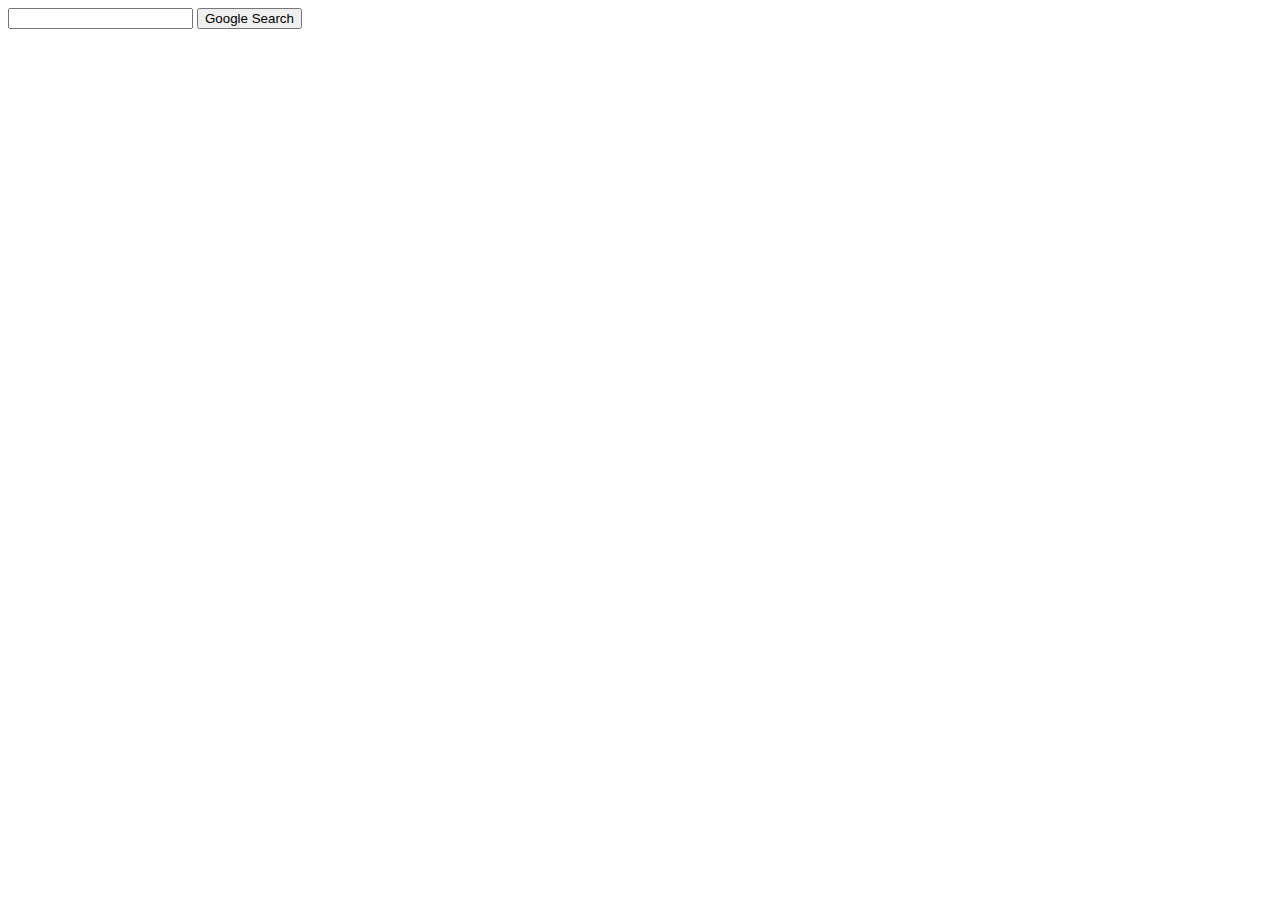
==== index.html @ 2e089914 "Just downloaded" ====
<!DOCTYPE html>
<html lang="en">
    <head>
        <title>Search</title>
    </head>
    <body>
        <form action="https://google.com/search">
            <input type="text" name="q">
            <input type="submit" value="Google Search">
        </form>
    </body>
</html>
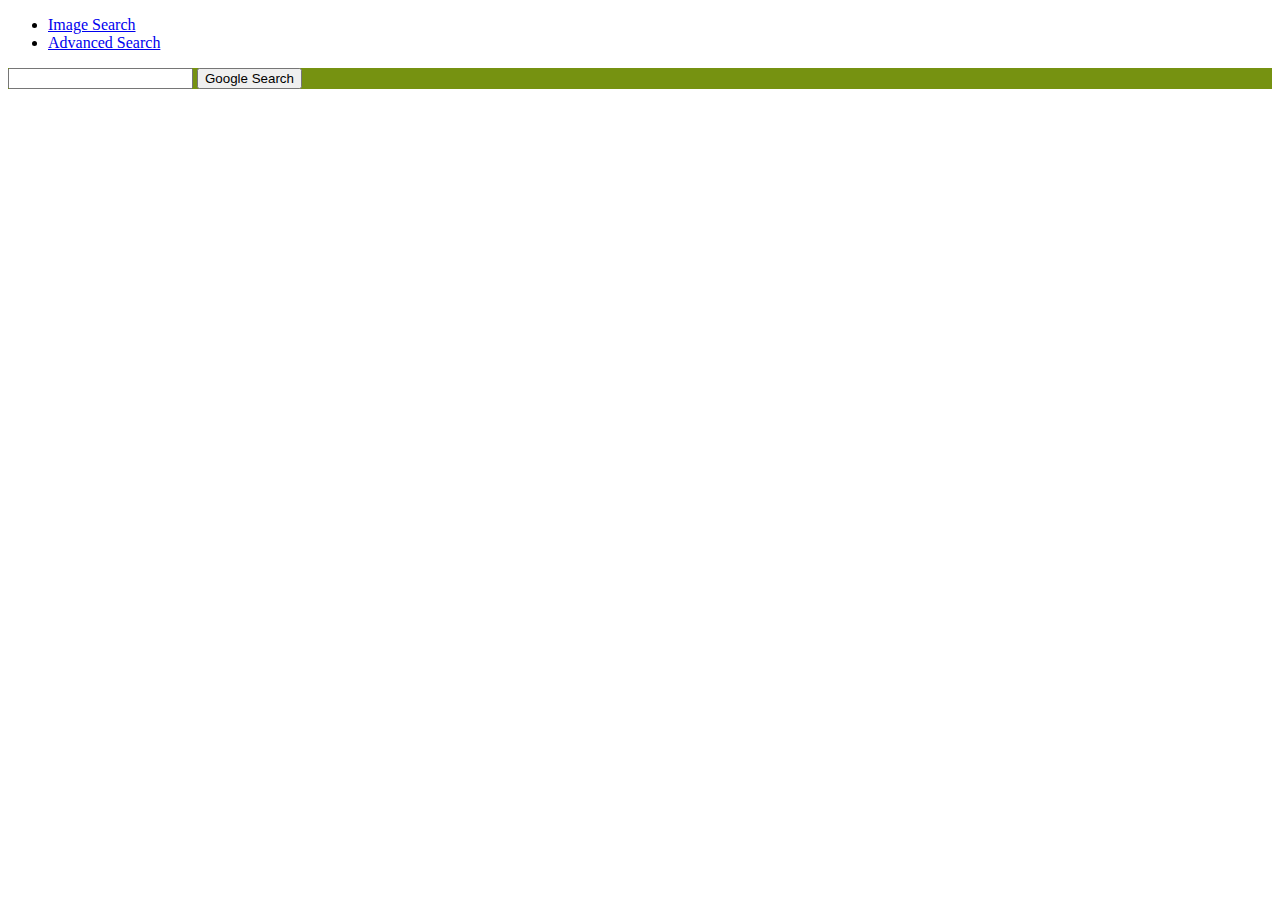
==== commit 0a76c95c: "added updates done earlier in the week" ====
--- a/index.html
+++ b/index.html
@@ -1,12 +1,25 @@
 <!DOCTYPE html>
 <html lang="en">
     <head>
-        <title>Search</title>
+    <!-- Required meta tags -->
+    <meta charset="utf-8">
+    <meta name="viewport" content="width=device-width, initial-scale=1">
+    
+    <!-- Bootstrap CSS -->
+    <link href="https://cdn.jsdelivr.net/npm/bootstrap@5.0.0-beta1/dist/css/bootstrap.min.css" rel="stylesheet" integrity="sha384-giJF6kkoqNQ00vy+HMDP7azOuL0xtbfIcaT9wjKHr8RbDVddVHyTfAAsrekwKmP1" crossorigin="anonymous">    
+    <title>Search</title>
     </head>
-    <body>
-        <form action="https://google.com/search">
-            <input type="text" name="q">
-            <input type="submit" value="Google Search">
-        </form>
+    <body>  
+        <ul class="position-absolute top-0 end-0">
+            <li><a href="image.html">Image Search</a></li>
+            <li><a href="advanced.html">Advanced Search</a></li>
+        </ul>
+        <div class="container" style=" background-color:rgb(118, 146, 17);">    
+               <form action="https://google.com/search" class="position-absolute top-50 start-50 translate-middle">
+                    <input type="text" name="q">
+                    <input type="submit" value="Google Search">
+                </form> 
+        </div>
+        <script src="https://cdn.jsdelivr.net/npm/bootstrap@5.0.0-beta1/dist/js/bootstrap.bundle.min.js" integrity="sha384-ygbV9kiqUc6oa4msXn9868pTtWMgiQaeYH7/t7LECLbyPA2x65Kgf80OJFdroafW" crossorigin="anonymous"></script>
     </body>
-</html>
+</html>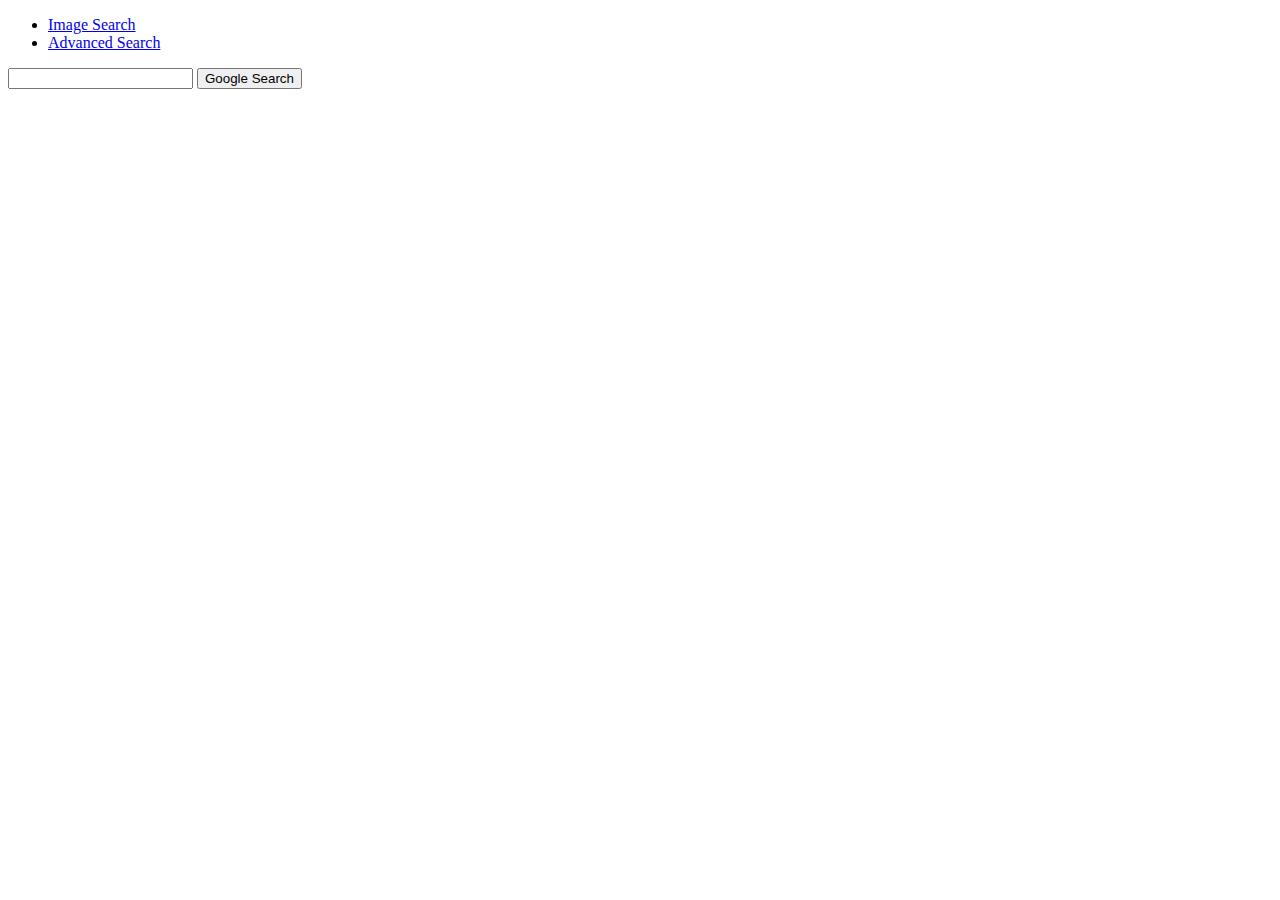
==== commit b70f409d: "Removed bootstrap from index.html" ====
--- a/index.html
+++ b/index.html
@@ -5,21 +5,18 @@
     <meta charset="utf-8">
     <meta name="viewport" content="width=device-width, initial-scale=1">
     
-    <!-- Bootstrap CSS -->
-    <link href="https://cdn.jsdelivr.net/npm/bootstrap@5.0.0-beta1/dist/css/bootstrap.min.css" rel="stylesheet" integrity="sha384-giJF6kkoqNQ00vy+HMDP7azOuL0xtbfIcaT9wjKHr8RbDVddVHyTfAAsrekwKmP1" crossorigin="anonymous">    
-    <title>Search</title>
+     <title>Search</title>
     </head>
     <body>  
-        <ul class="position-absolute top-0 end-0">
+        <ul>
             <li><a href="image.html">Image Search</a></li>
             <li><a href="advanced.html">Advanced Search</a></li>
         </ul>
-        <div class="container" style=" background-color:rgb(118, 146, 17);">    
-               <form action="https://google.com/search" class="position-absolute top-50 start-50 translate-middle">
+        <div class="container">    
+               <form action="https://google.com/search" >
                     <input type="text" name="q">
                     <input type="submit" value="Google Search">
                 </form> 
         </div>
-        <script src="https://cdn.jsdelivr.net/npm/bootstrap@5.0.0-beta1/dist/js/bootstrap.bundle.min.js" integrity="sha384-ygbV9kiqUc6oa4msXn9868pTtWMgiQaeYH7/t7LECLbyPA2x65Kgf80OJFdroafW" crossorigin="anonymous"></script>
     </body>
 </html>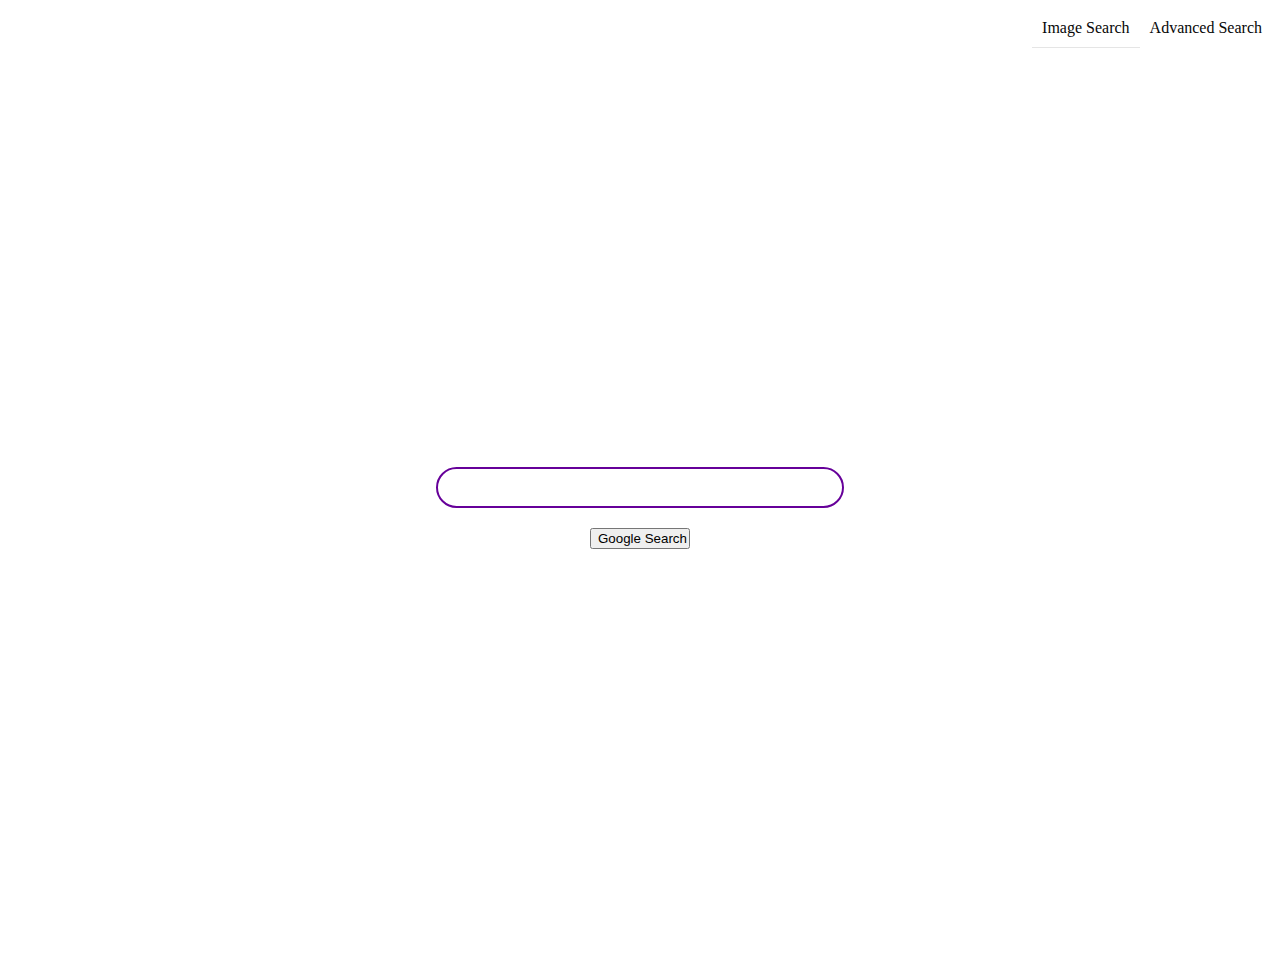
==== commit 9059de0b: "Changed styling to flexbox" ====
--- a/index.html
+++ b/index.html
@@ -4,19 +4,21 @@
     <!-- Required meta tags -->
     <meta charset="utf-8">
     <meta name="viewport" content="width=device-width, initial-scale=1">
-    
+    <link rel="stylesheet" href="styles.css">
      <title>Search</title>
     </head>
     <body>  
-        <ul>
+        <ul class="navigation">
             <li><a href="image.html">Image Search</a></li>
             <li><a href="advanced.html">Advanced Search</a></li>
         </ul>
-        <div class="container">    
-               <form action="https://google.com/search" >
-                    <input type="text" name="q">
-                    <input type="submit" value="Google Search">
-                </form> 
+        <div class="container">
+            <form action="https://google.com/search" >
+                <div class="box">    
+                    <input class="search-input" type="text" name="q">
+                    <input class="search-button" type="submit" value="Google Search">
+                </div>
+            </form>
         </div>
     </body>
 </html>--- a/styles.css
+++ b/styles.css
@@ -0,0 +1,68 @@
+.container {
+    display: flex;
+    justify-content: center;
+    align-items: center;
+    min-height: 100vh;
+}
+
+.box {
+    display: flex;
+    align-items: center;
+    flex-direction: column;
+}
+
+.search-input {
+    border-radius: 25px;
+    border: 2px solid #609;
+    margin: 20px; 
+    width: 400px;
+    height: 35px;  
+}
+
+.search-button {
+    width: 100px;
+}
+
+.navigation {
+    display: flex;
+    flex-flow: row wrap;
+    /* This aligns items to the end line on main-axis */
+    justify-content: flex-end;
+    list-style: none;
+    margin: 0; 
+    /*background: deepskyblue;*/
+}
+    .navigation a {
+        text-decoration: none;
+        display: block;
+        padding: 1em;
+        color: rgb(7, 7, 7);
+    }
+
+    .navigation a:hover {
+        background: #1565C0;
+    }
+
+    @media all and (max-width: 800px) {
+        .navigation {
+            justify-content: space-around;
+        }
+    }
+
+    @media all and (max-width: 600px) {
+        .navigation {
+            flex-flow: column wrap;
+            padding: 0;
+        }
+    }
+
+    .navigation a { 
+        text-align: center; 
+        padding: 10px;
+        border-top: 1px solid rgba(255, 255, 255,0.3); 
+        border-bottom: 1px solid rgba(0, 0, 0, 0.1); 
+    }
+    
+    .navigation li:last-of-type a {
+        border-bottom: none;
+    }
